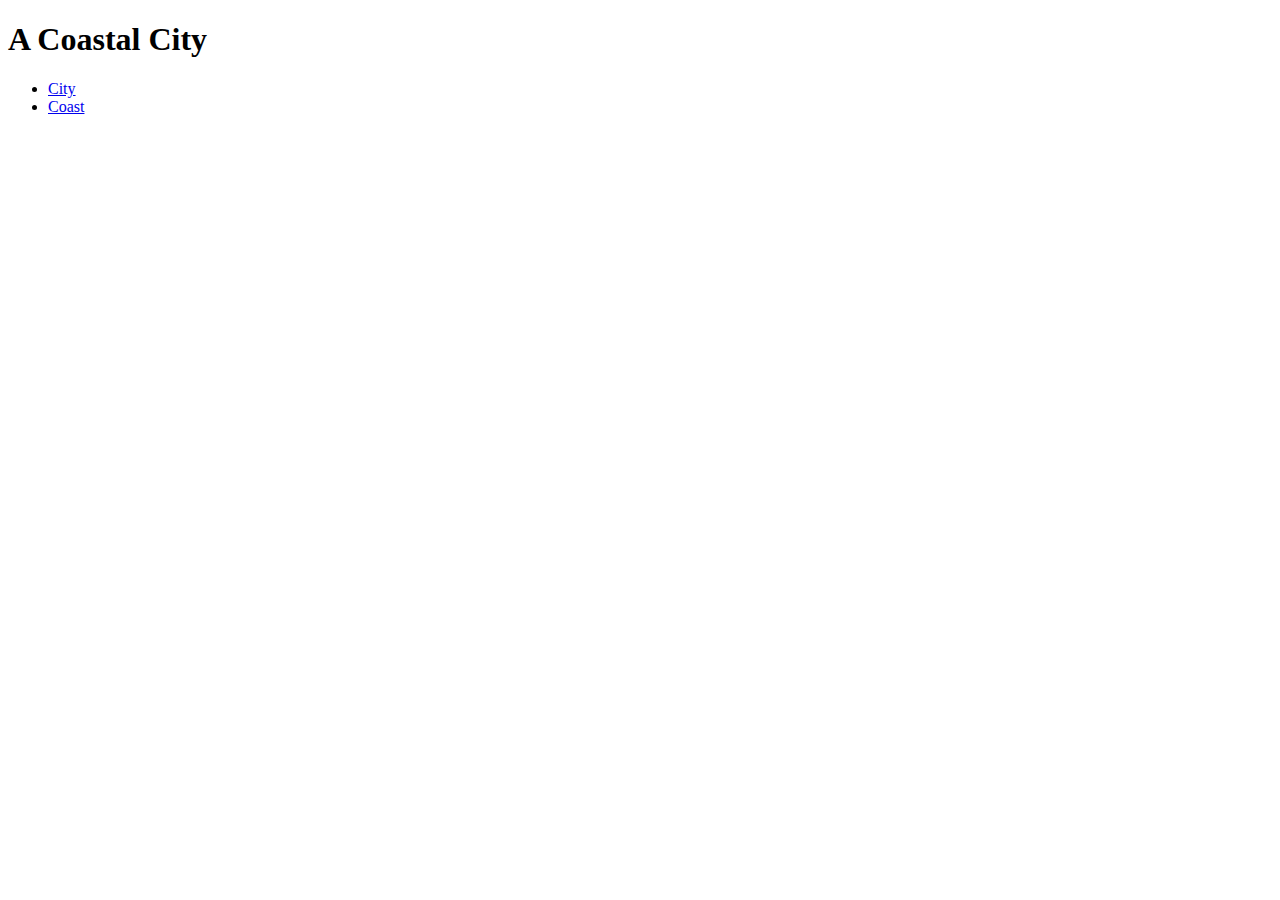
==== coast.html @ 411d7ff9 "feat:add a new html page" ====
<!DOCTYPE html>
<html lang="en">
  <head>
    <meta charset="UTF-8" />
    <meta http-equiv="X-UA-Compatible" content="IE=edge" />
    <meta name="viewport" content="width=device-width, initial-scale=1.0" />
    <link rel="stylesheet" href="assets/css/style.css">
    <title>Coding Test</title>
  </head>
  <body>
    <h1>A Coastal City</h1>
    <nav>
      <ul>
        <li>
          <a href="index.html">City</a>
        </li>
        <li>
          <a href="coast.html">Coast</a>
        </li>
      </ul>
    </nav>
  </body>
</html>
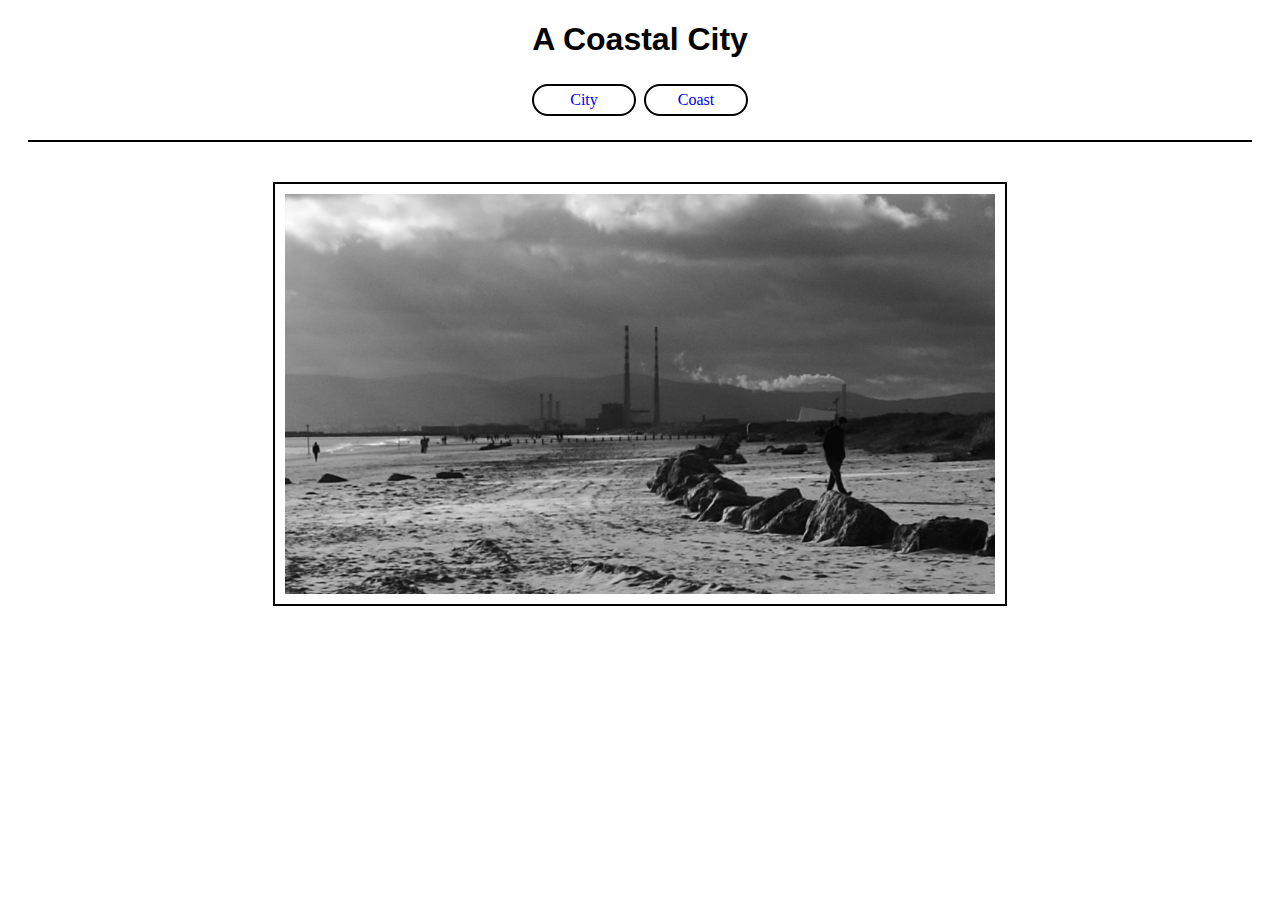
==== commit e77df6fd: "feat:added images to both webpages" ====
--- a/coast.html
+++ b/coast.html
@@ -19,5 +19,10 @@
         </li>
       </ul>
     </nav>
+    <section>
+        <figure>
+            <img src="assets/images/beach.jpg" alt="Picture of a beachfront">
+        </figure>
+    </section>
   </body>
 </html>
--- a/assets/css/style.css
+++ b/assets/css/style.css
@@ -0,0 +1,48 @@
+ul {
+    list-style-type: none;
+    margin: 0;
+    padding: 0;
+}
+
+a {
+    border: 2px solid black;
+    border-radius: 50%;
+    width: 5rem;
+    padding: 5px 10px;
+    text-align: center;
+    text-decoration: none;
+    display: inline-block;
+    margin: 4px 2px;
+    border-radius: 16px;
+    font-family: Lato;
+}
+
+li {
+    display: inline;
+}
+
+nav {
+    text-align: center;
+    border-bottom: 2px solid black;
+    margin: 0px 20px 20px 20px;
+    padding-bottom: 20px;
+}
+
+img {
+    border: 2px solid black;
+    max-width: 60%;
+    padding: 10px;
+    display: block;
+    margin-left: auto;
+    margin-right: auto;
+
+}
+
+h1 {
+    font-family: Roboto, sans-serif;
+    text-align: center;
+}
+
+figure {
+    margin-top: 40px;
+}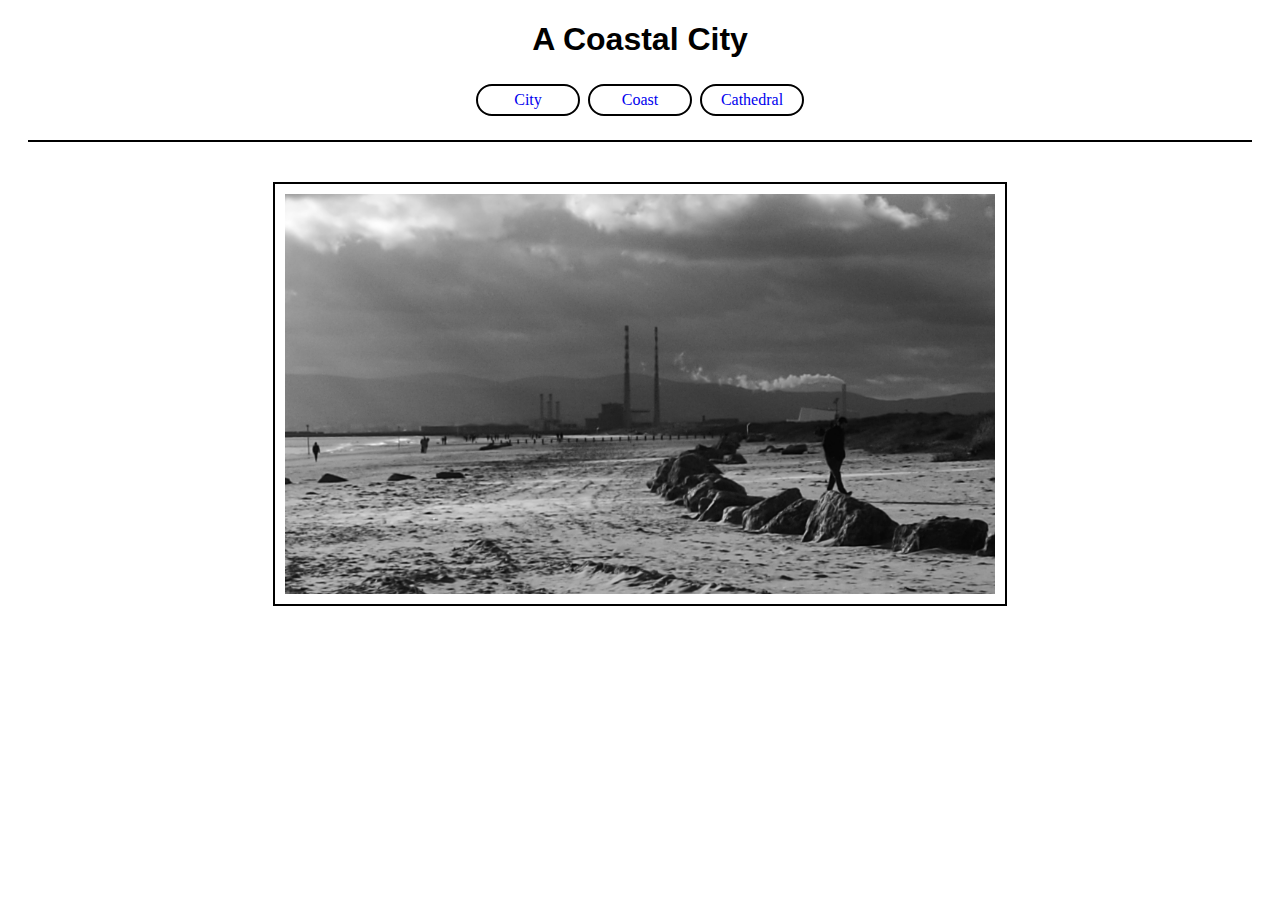
==== commit 6b4bfbeb: "added new page cathedral.html, added links, added photo" ====
--- a/coast.html
+++ b/coast.html
@@ -12,10 +12,13 @@
     <nav>
       <ul>
         <li>
-          <a href="index.html">City</a>
+            <a href="index.html">City</a>
         </li>
         <li>
-          <a href="coast.html">Coast</a>
+            <a href="coast.html">Coast</a>
+        </li>
+        <li>
+            <a href="cathedral.html">Cathedral</a>
         </li>
       </ul>
     </nav>
